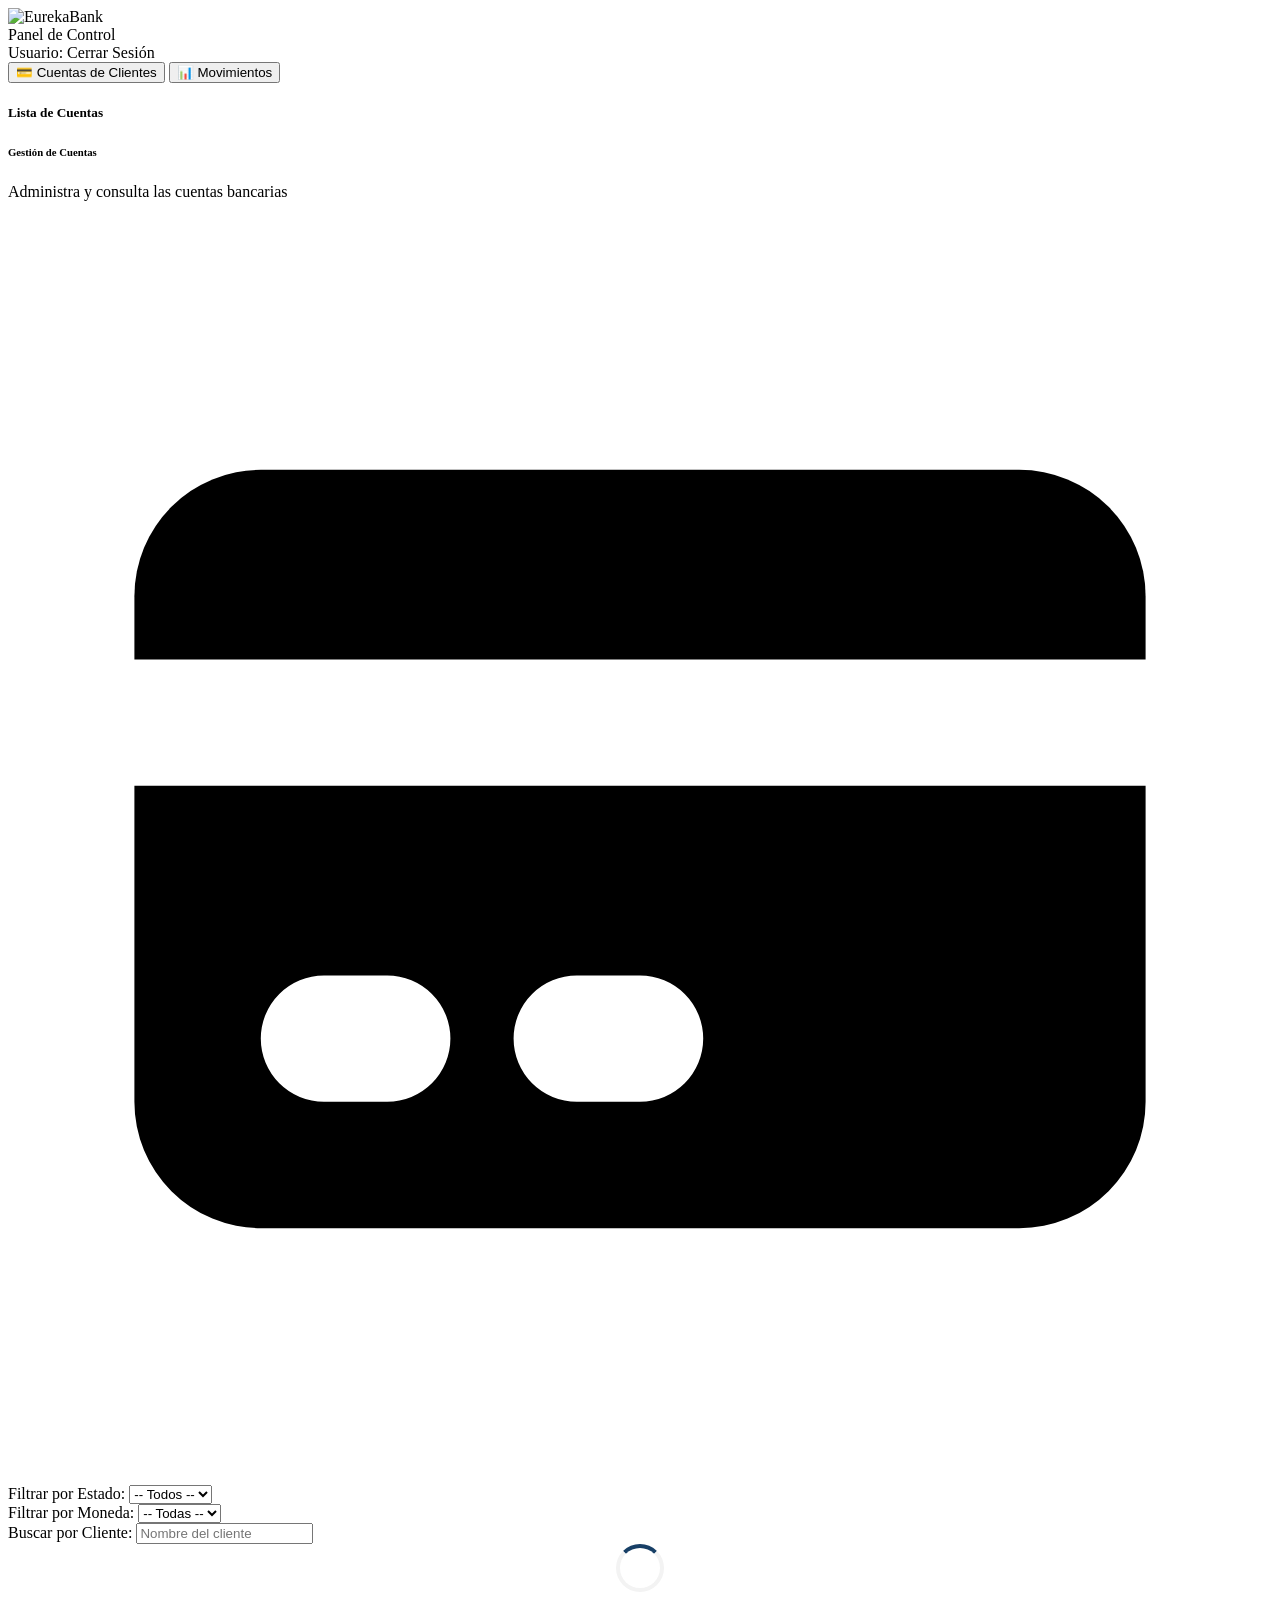
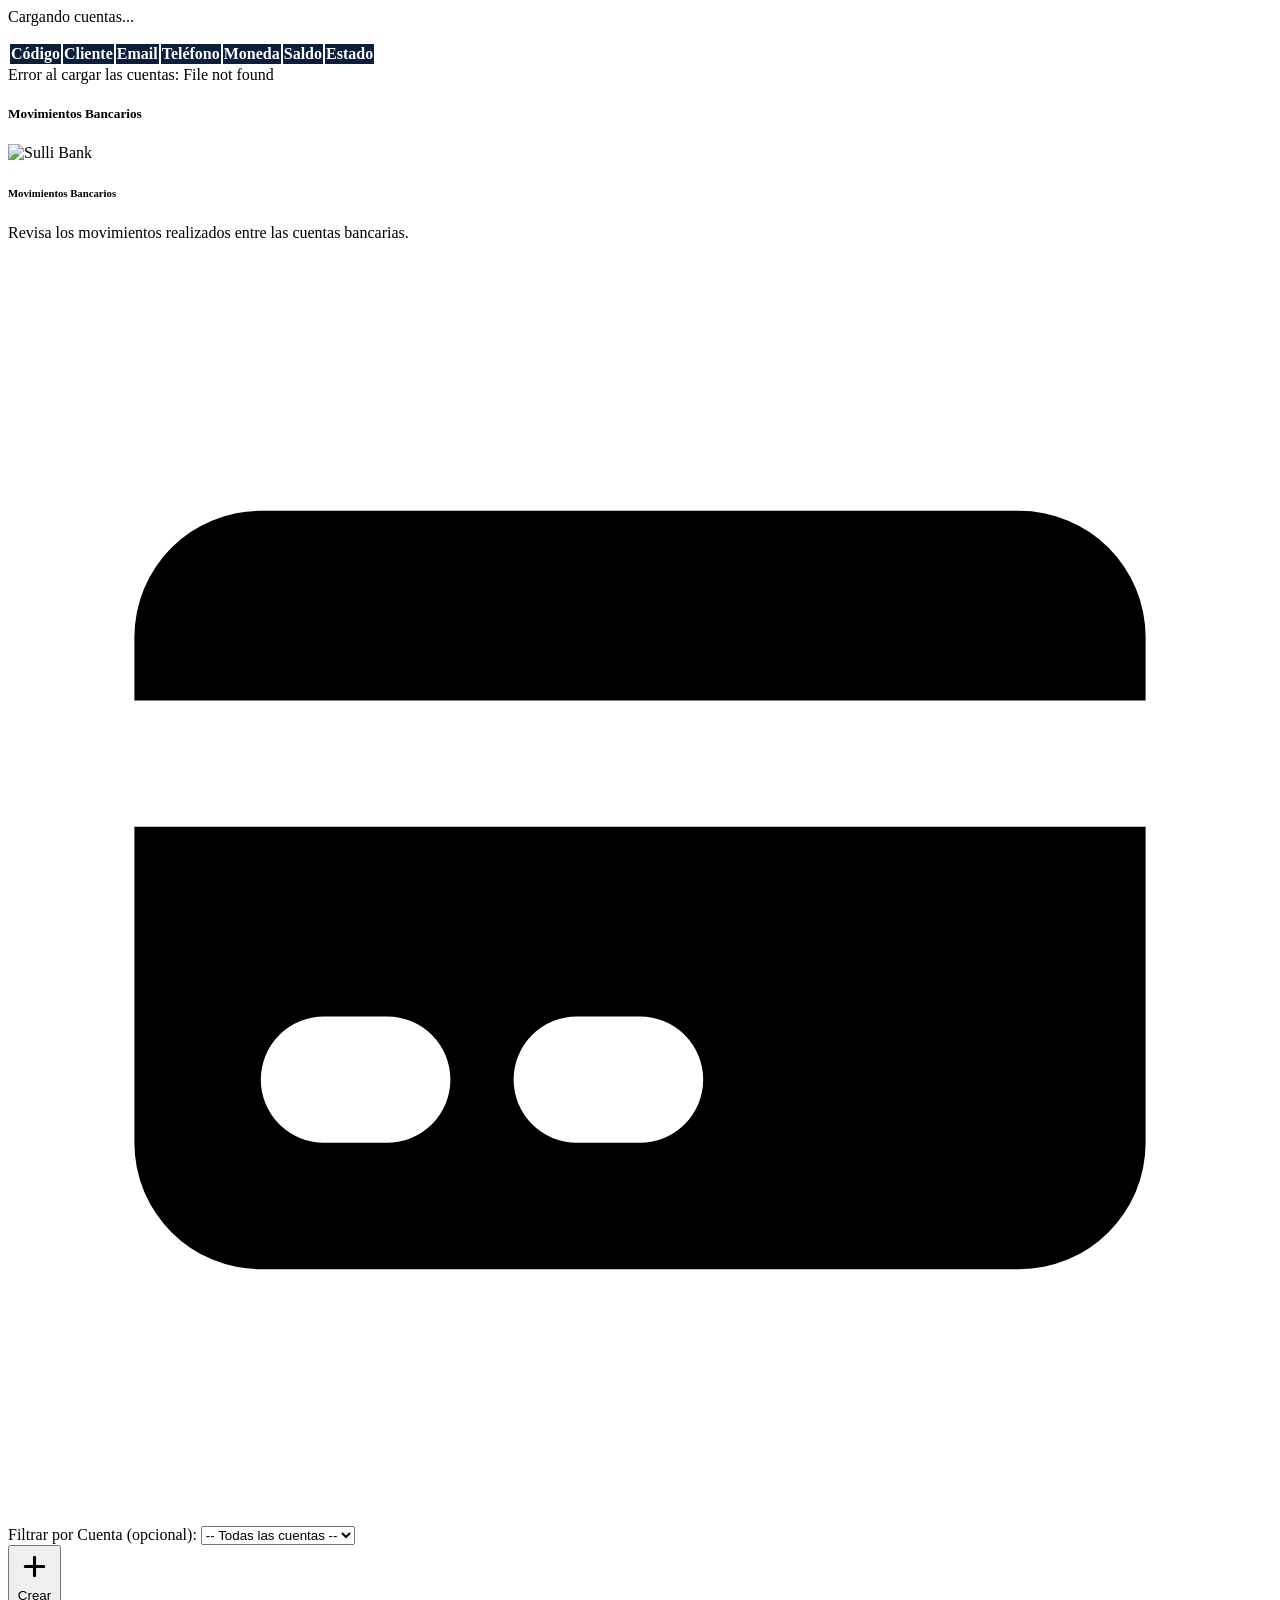
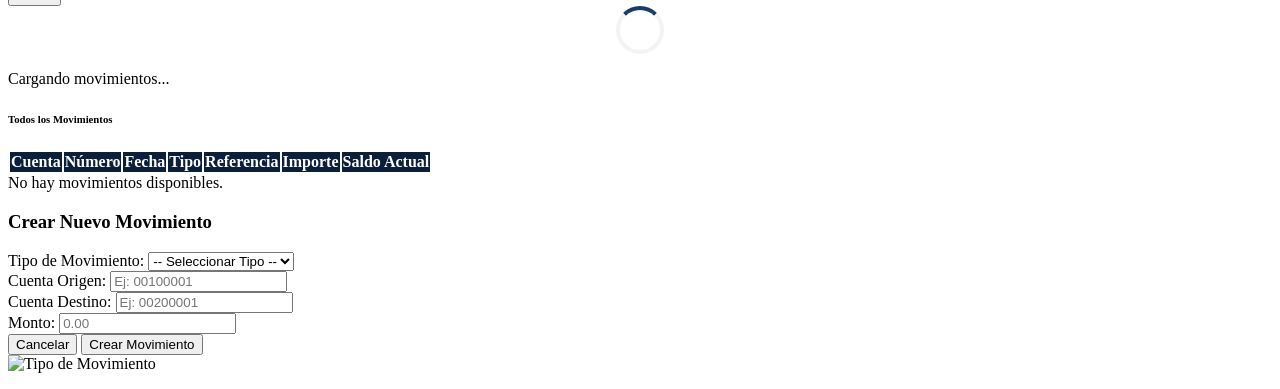
==== TG.1.1 PAO202651_SOAP_JAVA_MYSQL_NRC36883_GR09/04. CLIWEB/CLIWEB_EuBank_SOAPJAVA_GR09/src/main/resources/templates/dashboard/index.html @ 329ed2f1 "Add EurekaBank Java 21 SOAP project" ====
<!DOCTYPE html>
<html lang="es" xmlns:th="http://www.thymeleaf.org">
<head>
    <meta charset="utf-8" />
    <meta name="viewport" content="width=device-width, initial-scale=1.0" />
    <title th:text="${pageTitle ?: 'Dashboard'} + ' - EuBank'"></title>
    
    <script src="https://cdn.tailwindcss.com"></script>
    <script th:inline="javascript">
        tailwind.config = {
            theme: {
                extend: {
                    colors: {
                        'eubank-primary': '#0B1F3A',
                        'eubank-secondary': '#173F66',
                    }
                }
            }
        }
    </script>
    
    <script src="https://code.jquery.com/jquery-3.7.1.min.js"></script>
    
    <style>
        .loading-spinner {
            border: 4px solid #f3f3f3;
            border-top: 4px solid #173F66;
            border-radius: 50%;
            width: 40px;
            height: 40px;
            animation: spin 1s linear infinite;
            margin: 0 auto 10px;
        }
        @keyframes spin { 0% { transform: rotate(0deg); } 100% { transform: rotate(360deg); } }
        table thead { background-color: #0B1F3A; }
        table thead th { color: #FFFFFF; }
    </style>
</head>
<body class="bg-gray-50 min-h-screen">
    
    <header class="bg-white shadow-sm border-b border-gray-200">
        <nav class="max-w-7xl mx-auto px-4 sm:px-6 lg:px-8">
            <div class="flex justify-between h-16">
                <div class="flex">
                    <div class="flex-shrink-0 flex items-center">
                        <img th:src="@{/images/image-sidebar.webp}" alt="EurekaBank" class="h-10 w-full max-w-[200px] object-contain">
                    </div>
                    <div class="hidden sm:ml-6 sm:flex sm:space-x-8">
                        <a th:if="${session.Usuario != null}" th:href="@{/dashboard}"
                           class="border-transparent text-gray-500 hover:border-gray-300 hover:text-gray-700 inline-flex items-center px-1 pt-1 border-b-2 text-sm font-medium">
                            Panel de Control
                        </a>
                    </div>
                </div>
                <div class="hidden sm:ml-6 sm:flex sm:items-center" th:if="${session.Usuario != null}">
                    <div class="flex items-center space-x-4">
                        <span class="text-sm text-gray-700">
                            Usuario: <strong class="text-eubank-primary" th:text="${session.Usuario}"></strong>
                        </span>
                        <a th:href="@{/logout}"
                           class="text-red-600 hover:text-red-800 px-3 py-2 rounded-md text-sm font-medium transition duration-200">
                            Cerrar Sesión
                        </a>
                    </div>
                </div>
            </div>
        </nav>
    </header>

    <div class="max-w-7xl mx-auto py-6 sm:px-6 lg:px-8">
        <main role="main">
            
            <div class="mb-6">
                <div class="border-b border-gray-200">
                    <nav class="-mb-px flex space-x-8">
                        <button class="tab-button active border-b-2 border-eubank-secondary py-2 px-1 text-sm font-medium text-eubank-secondary" data-tab="cuentas">
                            💳 Cuentas de Clientes
                        </button>
                        <button class="tab-button border-b-2 border-transparent py-2 px-1 text-sm font-medium text-gray-500 hover:text-gray-700 hover:border-gray-300" data-tab="movimientos">
                            📊 Movimientos
                        </button>
                    </nav>
                </div>
            </div>
            
            <div class="tab-content">
                <div id="cuentas" class="tab-pane active">
                    <div class="bg-white rounded-xl shadow-lg overflow-hidden">
                        <div class="bg-gradient-to-r from-eubank-primary to-eubank-secondary text-white px-6 py-4">
                            <h5 class="text-lg font-bold mb-0">Lista de Cuentas</h5>
                        </div>
                        <div class="p-6">
                            <div class="mb-6 bg-gradient-to-r from-slate-50 to-slate-100 rounded-lg p-4 flex items-center justify-between shadow-sm">
                                <div class="flex items-center space-x-4">
                                    <div>
                                        <h6 class="text-lg font-semibold text-eubank-primary">Gestión de Cuentas</h6>
                                        <p class="text-sm text-gray-600">Administra y consulta las cuentas bancarias</p>
                                    </div>
                                </div>
                                <div class="hidden sm:block">
                                    <svg class="w-12 h-12 text-eubank-primary opacity-20" fill="currentColor" viewBox="0 0 20 20">
                                        <path d="M4 4a2 2 0 00-2 2v1h16V6a2 2 0 00-2-2H4z"></path>
                                        <path fill-rule="evenodd" d="M18 9H2v5a2 2 0 002 2h12a2 2 0 002-2V9zM4 13a1 1 0 011-1h1a1 1 0 110 2H5a1 1 0 01-1-1zm5-1a1 1 0 100 2h1a1 1 0 100-2H9z" clip-rule="evenodd"></path>
                                    </svg>
                                </div>
                            </div>

                            <div class="mb-6">
                                <div class="flex flex-col sm:flex-row gap-4 items-start sm:items-center justify-between">
                                    <div class="flex-1">
                                        <label for="filtroEstado" class="block text-sm font-medium text-gray-700 mb-2">Filtrar por Estado:</label>
                                        <select id="filtroEstado" class="w-full max-w-xs border border-gray-300 rounded-lg px-3 py-2 focus:ring-2 focus:ring-eubank-primary focus:border-transparent">
                                            <option value="">-- Todos --</option>
                                            <option value="ACTIVO">Activo</option>
                                            <option value="INACTIVO">Inactivo</option>
                                        </select>
                                    </div>
                                    <div class="flex-1">
                                        <label for="filtroMoneda" class="block text-sm font-medium text-gray-700 mb-2">Filtrar por Moneda:</label>
                                        <select id="filtroMoneda" class="w-full max-w-xs border border-gray-300 rounded-lg px-3 py-2 focus:ring-2 focus:ring-eubank-primary focus:border-transparent">
                                            <option value="">-- Todas --</option>
                                        </select>
                                    </div>
                                    <div class="flex-1">
                                        <label for="busquedaCliente" class="block text-sm font-medium text-gray-700 mb-2">Buscar por Cliente:</label>
                                        <input type="text" id="busquedaCliente" placeholder="Nombre del cliente" class="w-full max-w-xs border border-gray-300 rounded-lg px-3 py-2 focus:ring-2 focus:ring-eubank-primary focus:border-transparent">
                                    </div>
                                </div>
                            </div>
                            
                            <div id="cuentasLoading" class="text-center py-10">
                                <div class="loading-spinner"></div>
                                <p class="text-eubank-primary font-medium">Cargando cuentas...</p>
                            </div>
                            <div id="cuentasContent" class="hidden">
                                <div class="overflow-x-auto">
                                    <table class="min-w-full divide-y divide-gray-200">
                                        <thead class="bg-gray-50">
                                            <tr>
                                                <th class="px-6 py-3 text-left text-xs font-medium text-gray-500 uppercase tracking-wider">Código</th>
                                                <th class="px-6 py-3 text-left text-xs font-medium text-gray-500 uppercase tracking-wider">Cliente</th>
                                                <th class="px-6 py-3 text-left text-xs font-medium text-gray-500 uppercase tracking-wider">Email</th>
                                                <th class="px-6 py-3 text-left text-xs font-medium text-gray-500 uppercase tracking-wider">Teléfono</th>
                                                <th class="px-6 py-3 text-left text-xs font-medium text-gray-500 uppercase tracking-wider">Moneda</th>
                                                <th class="px-6 py-3 text-left text-xs font-medium text-gray-500 uppercase tracking-wider">Saldo</th>
                                                <th class="px-6 py-3 text-left text-xs font-medium text-gray-500 uppercase tracking-wider">Estado</th>
                                            </tr>
                                        </thead>
                                        <tbody id="cuentasTableBody" class="bg-white divide-y divide-gray-200">
                                            </tbody>
                                    </table>
                                </div>
                            </div>
                            <div id="cuentasError" class="bg-red-100 border border-red-400 text-red-700 px-4 py-3 rounded-lg hidden"></div>
                        </div>
                    </div>
                </div>

                <div id="movimientos" class="tab-pane hidden">
                     <div class="bg-white rounded-xl shadow-lg overflow-hidden">
                        <div class="bg-gradient-to-r from-eubank-primary to-eubank-secondary text-white px-6 py-4">
                            <h5 class="text-lg font-bold mb-0">Movimientos Bancarios</h5>
                        </div>
                        <div class="p-6">
                            <div class="mb-6 bg-gradient-to-r from-slate-50 to-slate-100 rounded-lg p-4 flex items-center justify-between shadow-sm">
                                <div class="flex items-center space-x-4">
                                    <img th:src="@{/images/SulliGeneral.png}" alt="Sulli Bank" class="h-24 w-24 object-contain">
                                    <div>
                                        <h6 class="text-lg font-semibold text-eubank-primary">Movimientos Bancarios</h6>
                                        <p class="text-sm text-gray-600">Revisa los movimientos realizados entre las cuentas bancarias.</p>
                                    </div>
                                </div>
                                <div class="hidden sm:block">
                                    <svg class="w-12 h-12 text-eubank-primary opacity-20" fill="currentColor" viewBox="0 0 20 20">
                                        <path d="M4 4a2 2 0 00-2 2v1h16V6a2 2 0 00-2-2H4z"></path>
                                        <path fill-rule="evenodd" d="M18 9H2v5a2 2 0 002 2h12a2 2 0 002-2V9zM4 13a1 1 0 011-1h1a1 1 0 110 2H5a1 1 0 01-1-1zm5-1a1 1 0 100 2h1a1 1 0 100-2H9z" clip-rule="evenodd"></path>
                                    </svg>
                                </div>
                            </div>
                            <div class="mb-6">
                                <div class="flex flex-col sm:flex-row gap-4 items-start sm:items-center justify-between">
                                    <div class="flex-1">
                                        <label for="selectCuenta" class="block text-sm font-medium text-gray-700 mb-2">Filtrar por Cuenta (opcional):</label>
                                        <select id="selectCuenta" class="w-full max-w-xs border border-gray-300 rounded-lg px-3 py-2 focus:ring-2 focus:ring-eubank-primary focus:border-transparent">
                                            <option value="">-- Todas las cuentas --</option>
                                        </select>
                                    </div>
                                    <div class="flex-shrink-0">
                                        <button id="btnCrearMovimiento"
                                                class="bg-gradient-to-r from-eubank-primary to-eubank-secondary text-white px-6 py-2 rounded-lg hover:shadow-lg transform hover:-translate-y-0.5 transition duration-200 font-medium inline-flex items-center">
                                            <svg class="w-5 h-5 mr-2" fill="none" stroke="currentColor" viewBox="0 0 24 24">
                                                <path stroke-linecap="round" stroke-linejoin="round" stroke-width="2" d="M12 6v6m0 0v6m0-6h6m-6 0H6"></path>
                                            </svg>
                                            Crear
                                        </button>
                                    </div>
                                </div>
                            </div>

                            <div id="movimientosLoading" class="text-center py-10">
                                <div class="loading-spinner"></div>
                                <p class="text-eubank-primary font-medium">Cargando movimientos...</p>
                            </div>
                            <div id="movimientosContent" class="hidden">
                                <div class="mb-4">
                                    <h6 class="text-lg font-semibold text-gray-800" id="movimientosTitle">Todos los Movimientos</h6>
                                </div>
                                <div class="overflow-x-auto">
                                    <table class="min-w-full divide-y divide-gray-200">
                                        <thead class="bg-gray-50">
                                            <tr>
                                                <th class="px-6 py-3 text-left text-xs font-medium text-gray-500 uppercase tracking-wider">Cuenta</th>
                                                <th class="px-6 py-3 text-left text-xs font-medium text-gray-500 uppercase tracking-wider">Número</th>
                                                <th class="px-6 py-3 text-left text-xs font-medium text-gray-500 uppercase tracking-wider">Fecha</th>
                                                <th class="px-6 py-3 text-left text-xs font-medium text-gray-500 uppercase tracking-wider">Tipo</th>
                                                <th class="px-6 py-3 text-left text-xs font-medium text-gray-500 uppercase tracking-wider">Referencia</th>
                                                <th class="px-6 py-3 text-left text-xs font-medium text-gray-500 uppercase tracking-wider">Importe</th>
                                                <th class="px-6 py-3 text-left text-xs font-medium text-gray-500 uppercase tracking-wider">Saldo Actual</th>
                                            </tr>
                                        </thead>
                                        <tbody id="movimientosTableBody" class="bg-white divide-y divide-gray-200">
                                            </tbody>
                                    </table>
                                </div>
                            </div>
                            <div id="movimientosEmpty" class="bg-slate-100 border border-slate-300 text-slate-800 px-4 py-3 rounded-lg hidden">
                                No hay movimientos disponibles.
                            </div>
                            <div id="movimientosError" class="bg-red-100 border border-red-400 text-red-700 px-4 py-3 rounded-lg hidden"></div>
                        </div>
                    </div>
                </div>
            </div>

            <div id="modalCrearMovimiento" class="fixed inset-0 bg-gray-600 bg-opacity-50 overflow-y-auto h-full w-full hidden z-50">
                <div class="relative top-20 mx-auto p-5 border w-11/12 max-w-[120vh] shadow-lg rounded-md bg-white">
                    <div class="mt-3">
                        <div class="bg-gradient-to-r from-eubank-primary to-eubank-secondary text-white px-6 py-4 rounded-t-md">
                            <h3 class="text-lg font-bold">Crear Nuevo Movimiento</h3>
                        </div>

                        <div class="px-6 py-4">
                            <div class="flex gap-6">
                                <div class="flex-1">
                                    <form id="formCrearMovimiento">
                                        <div class="space-y-4">
                                            <div>
                                                <label for="tipoMovimiento" class="block text-sm font-medium text-gray-700 mb-2">Tipo de Movimiento:</label>
                                                <select id="tipoMovimiento" name="tipo" required
                                                        class="w-full border border-gray-300 rounded-lg px-3 py-2 focus:ring-2 focus:ring-eubank-primary focus:border-transparent">
                                                    <option value="">-- Seleccionar Tipo --</option>
                                                </select>
                                            </div>
                                            <div>
                                                <label for="cuentaOrigen" class="block text-sm font-medium text-gray-700 mb-2">Cuenta Origen:</label>
                                                <input type="text" id="cuentaOrigen" name="cuentaOrigen" required
                                                       placeholder="Ej: 00100001"
                                                       class="w-full border border-gray-300 rounded-lg px-3 py-2 focus:ring-2 focus:ring-eubank-primary focus:border-transparent">
                                            </div>
                                            <div id="divCuentaDestino" class="hidden">
                                                <label for="cuentaDestino" class="block text-sm font-medium text-gray-700 mb-2">Cuenta Destino:</label>
                                                <input type="text" id="cuentaDestino" name="cuentaDestino"
                                                       placeholder="Ej: 00200001"
                                                       class="w-full border border-gray-300 rounded-lg px-3 py-2 focus:ring-2 focus:ring-eubank-primary focus:border-transparent">
                                            </div>
                                            <div>
                                                <label for="monto" class="block text-sm font-medium text-gray-700 mb-2">Monto:</label>
                                                <input type="number" id="monto" name="importe" required step="0.01" min="0.01"
                                                       placeholder="0.00"
                                                       class="w-full border border-gray-300 rounded-lg px-3 py-2 focus:ring-2 focus:ring-eubank-primary focus:border-transparent">
                                            </div>
                                        </div>
                                        <div id="modalError" class="mt-4 bg-red-100 border border-red-400 text-red-700 px-4 py-3 rounded-lg hidden"></div>
                                        <div class="flex justify-end space-x-3 mt-6">
                                            <button type="button" id="btnCancelarModal"
                                                    class="px-4 py-2 bg-gray-300 text-gray-800 rounded-lg hover:bg-gray-400 transition duration-200">
                                                Cancelar
                                            </button>
                                            <button type="submit"
                                                    class="px-6 py-2 bg-gradient-to-r from-eubank-primary to-eubank-secondary text-white rounded-lg hover:shadow-lg transform hover:-translate-y-0.5 transition duration-200">
                                                Crear Movimiento
                                            </button>
                                        </div>
                                    </form>
                                </div>
                                <div id="imagenTipoMovimiento" class="hidden flex-shrink-0 w-86 flex items-center justify-center">
                                    <div class="text-center">
                                        <img id="imgTipoMovimiento" src="" alt="Tipo de Movimiento" class="w-[50vh] object-contain">
                                        <p id="textoTipoMovimiento" class="mt-3 text-sm font-semibold text-eubank-primary"></p>
                                    </div>
                                </div>
                            </div>
                        </div>
                    </div>
                </div>
            </div>

        </main>
    </div>

    <th:block th:fragment="footer-scripts">
        <script th:inline="javascript">
            /*<![CDATA[*/
            
            // --- ¡TRADUCCIÓN DE URLS! ---
            const URL_GET_CUENTAS = /*[[@{/dashboard/get-cuentas}]]*/ 'error';
            const URL_GET_MOVIMIENTOS = /*[[@{/dashboard/get-movimientos}]]*/ 'error';
            const URL_GET_TODOS_MOVIMIENTOS = /*[[@{/dashboard/get-todos-movimientos}]]*/ 'error';
            const URL_GET_TIPOS_MOVIMIENTO = /*[[@{/dashboard/get-tipos-movimiento}]]*/ 'error';
            const URL_CREAR_MOVIMIENTO = /*[[@{/dashboard/crear-movimiento}]]*/ 'error';
            const URL_TEST_SERVICE = /*[[@{/dashboard/get-tipos-movimiento}]]*/ 'error'; // Re-usamos get-tipos
            
            // --- ¡TRADUCCIÓN DE IMÁGENES! ---
            const imagenesMovimiento = {
                'DEPOSITO': { img: /*[[@{/images/Deposito.png}]]*/ '', texto: 'Depósito' },
                'RETIRO': { img: /*[[@{/images/Retiro.png}]]*/ '', texto: 'Retiro' },
                'TRANSFERENCIA': { img: /*[[@{/images/Transferencia.png}]]*/ '', texto: 'Transferencia' },
            };
            
            let cuentasData = [];
            let tiposMovimiento = [];

            // --- ¡TODO TU CÓDIGO JS DE .NET PEGADO AQUÍ! ---

            $(document).ready(function() {
                console.log('Página cargada (Java/Thymeleaf)');
                
                $.get(URL_TEST_SERVICE, () => console.log('Servicio OK'))
                    .fail(() => console.error('Error conectando al servicio SOAP'));

                cargarTiposMovimiento();
                cargarCuentas();

                // Manejar cambio de pestañas
                $('.tab-button').click(function() {
                    const tabName = $(this).data('tab');
                    $('.tab-button').removeClass('active border-eubank-secondary text-eubank-secondary').addClass('border-transparent text-gray-500');
                    $(this).addClass('active border-eubank-secondary text-eubank-secondary');
                    $('.tab-pane').addClass('hidden');
                    $('#' + tabName).removeClass('hidden');
                    if (tabName === 'movimientos' && !$('#selectCuenta').val()) {
                        cargarTodosMovimientos();
                    }
                });

                // Evento para abrir modal de crear movimiento
                $('#btnCrearMovimiento').click(function() {
                    $('#modalCrearMovimiento').removeClass('hidden');
                });

                // Evento para cerrar modal
                $('#btnCancelarModal').click(function() {
                    cerrarModal();
                });

                // Cerrar modal al hacer clic fuera
                $('#modalCrearMovimiento').click(function(e) {
                    if (e.target === this) {
                        cerrarModal();
                    }
                });

                // Evento para cambio de tipo de movimiento
                $('#tipoMovimiento').change(function() {
                    const tipo = $(this).val();
                    
                    if (tipo === 'TRANSFERENCIA') {
                        $('#divCuentaDestino').removeClass('hidden');
                        $('#cuentaDestino').attr('required', true);
                    } else {
                        $('#divCuentaDestino').addClass('hidden');
                        $('#cuentaDestino').removeAttr('required').val('');
                    }
                    
                    if (tipo && imagenesMovimiento[tipo]) {
                        $('#imgTipoMovimiento').attr('src', imagenesMovimiento[tipo].img);
                        $('#textoTipoMovimiento').text(imagenesMovimiento[tipo].texto);
                        $('#imagenTipoMovimiento').removeClass('hidden');
                    } else {
                        $('#imagenTipoMovimiento').addClass('hidden');
                    }
                });

                // Manejar envío del formulario de creación de movimiento
                $('#formCrearMovimiento').submit(function(e) {
                    e.preventDefault();

                    const formData = {
                        tipo: $('#tipoMovimiento').val(),
                        cuentaOrigen: $('#cuentaOrigen').val(),
                        cuentaDestino: $('#cuentaDestino').val(),
                        importe: parseFloat($('#monto').val())
                    };

                    if (!formData.tipo || !formData.cuentaOrigen || !formData.importe) {
                        mostrarErrorModal('Por favor complete todos los campos requeridos.');
                        return;
                    }

                    if ((formData.tipo === 'TRANSFERENCIA') && !formData.cuentaDestino) {
                        mostrarErrorModal('Para transferencias se requiere la cuenta destino.');
                        return;
                    }
                    crearMovimiento(formData);
                });
                
                // Event listeners for account filters
                $('#filtroEstado, #filtroMoneda').on('change', function() {
                    filtrarCuentas();
                });
                $('#busquedaCliente').on('keyup', function() {
                    filtrarCuentas();
                });
                
                // Evento cuando se selecciona una cuenta
                $('#selectCuenta').change(function() {
                    const codigoCuenta = $(this).val();
                    if (codigoCuenta) {
                        cargarMovimientos(codigoCuenta);
                    } else {
                        cargarTodosMovimientos();
                    }
                });
                
            }); // Fin de $(document).ready
            

            function cargarTiposMovimiento() {
                console.log('Cargando tipos de movimiento...');
                $.ajax({
                    url: URL_GET_TIPOS_MOVIMIENTO,
                    type: 'GET',
                    success: function(data) {
                        console.log('Tipos de movimiento obtenidos:', data);
                        tiposMovimiento = data;
                        llenarSelectTiposMovimiento(data);
                    },
                    error: function(xhr, status, error) {
                        console.error('Error al cargar tipos de movimiento:', error);
                    }
                });
            }

            function llenarSelectTiposMovimiento(tipos) {
                const select = $('#tipoMovimiento');
                select.empty();
                select.append('<option value="">-- Seleccionar Tipo --</option>');
                tipos.forEach(function(tipo) {
                    select.append(`<option value="${tipo}">${tipo}</option>`);
                });
            }

            function cargarCuentas() {
                console.log('Iniciando carga de cuentas...');
                $('#cuentasContent').addClass('hidden');
                $('#cuentasError').addClass('hidden');
                $('#cuentasLoading').removeClass('hidden');
                $.ajax({
                    url: URL_GET_CUENTAS,
                    type: 'GET',
                    success: function(data) {
                        console.log('Respuesta del servidor (cuentas):', data);
                        if (data.error) {
                            mostrarErrorCuentas(data.error);
                        } else {
                            cuentasData = data;
                            mostrarCuentas(data);
                            llenarSelectCuentas(data);
                            llenarFiltroMoneda(data);
                        }
                    },
                    error: function(xhr, status, error) {
                        console.error('Error AJAX:', xhr.status, xhr.responseText, error);
                        mostrarErrorCuentas('Error al cargar las cuentas: ' + error);
                    }
                });
            }

            function mostrarCuentas(cuentas) {
                $('#cuentasLoading').addClass('hidden');
                $('#cuentasContent').removeClass('hidden');
                const tbody = $('#cuentasTableBody');
                tbody.empty();

                if (!cuentas || cuentas.length === 0) {
                    tbody.append('<tr><td colspan="7" class="px-6 py-4 text-center text-gray-500">No hay cuentas disponibles</td></tr>');
                    return;
                }

                cuentas.forEach(function(cuenta) {
                    const estadoBadge = cuenta.estado === 'ACTIVO'
                        ? '<span class="inline-flex items-center px-2.5 py-0.5 rounded-full text-xs font-medium bg-green-100 text-green-800">Activo</span>'
                        : '<span class="inline-flex items-center px-2.5 py-0.5 rounded-full text-xs font-medium bg-red-100 text-red-800">Inactivo</span>';

                    const row = `
                        <tr class="hover:bg-gray-50">
                            <td class="px-6 py-4 whitespace-nowrap text-sm font-medium text-gray-900">${cuenta.codigo}</td>
                            <td class="px-6 py-4 whitespace-nowrap text-sm text-gray-900">${cuenta.nombreCliente}</td>
                            <td class="px-6 py-4 whitespace-nowrap text-sm text-gray-500">${cuenta.emailCliente}</td>
                            <td class="px-6 py-4 whitespace-nowrap text-sm text-gray-500">${cuenta.telefonoCliente}</td>
                            <td class="px-6 py-4 whitespace-nowrap text-sm text-gray-900">${cuenta.moneda}</td>
                            <td class="px-6 py-4 whitespace-nowrap text-sm font-medium text-gray-900">${formatearMoneda(cuenta.saldo, cuenta.moneda)}</td>
                            <td class="px-6 py-4 whitespace-nowrap">${estadoBadge}</td>
                        </tr>
                    `;
                    tbody.append(row);
                });
            }

            function mostrarErrorCuentas(mensaje) {
                $('#cuentasLoading').addClass('hidden');
                $('#cuentasError').text(mensaje).removeClass('hidden');
            }

            function llenarSelectCuentas(cuentas) {
                const select = $('#selectCuenta');
                select.empty();
                select.append('<option value="">-- Todas las cuentas --</option>');
                cuentas.forEach(function(cuenta) {
                    select.append(`<option value="${cuenta.codigo}">${cuenta.codigo} - ${cuenta.nombreCliente}</option>`);
                });
            }

            function llenarFiltroMoneda(cuentas) {
                const select = $('#filtroMoneda');
                select.empty();
                select.append('<option value="">-- Todas --</option>');
                const monedas = [...new Set(cuentas.map(c => c.moneda))];
                monedas.forEach(function(moneda) {
                    select.append(`<option value="${moneda}">${moneda}</option>`);
                });
            }

            function filtrarCuentas() {
                let filtered = cuentasData.slice();
                const estado = $('#filtroEstado').val();
                if (estado) {
                    filtered = filtered.filter(c => c.estado === estado);
                }
                const moneda = $('#filtroMoneda').val();
                if (moneda) {
                    filtered = filtered.filter(c => c.moneda === moneda);
                }
                const busqueda = $('#busquedaCliente').val().toLowerCase();
                if (busqueda) {
                    filtered = filtered.filter(c => c.nombreCliente.toLowerCase().includes(busqueda));
                }
                mostrarCuentas(filtered);
            }

            function cargarMovimientos(codigoCuenta) {
                cargarMovimientosCuentaEspecifica(codigoCuenta);
            }

            function cargarMovimientosCuentaEspecifica(codigoCuenta) {
                $('#movimientosEmpty').addClass('hidden');
                $('#movimientosContent').addClass('hidden');
                $('#movimientosError').addClass('hidden');
                $('#movimientosLoading').removeClass('hidden');

                $.ajax({
                    url: URL_GET_MOVIMIENTOS,
                    type: 'GET',
                    data: { cuenta: codigoCuenta },
                    success: function(data) {
                        if (data.error) {
                            mostrarErrorMovimientos(data.error);
                        } else {
                            mostrarMovimientos(data, codigoCuenta, false);
                        }
                    },
                    error: function(xhr, status, error) {
                        mostrarErrorMovimientos('Error al cargar los movimientos: ' + error);
                    }
                });
            }

            function cargarTodosMovimientos() {
                $('#movimientosEmpty').addClass('hidden');
                $('#movimientosContent').addClass('hidden');
                $('#movimientosError').addClass('hidden');
                $('#movimientosLoading').removeClass('hidden');

                $.ajax({
                    url: URL_GET_TODOS_MOVIMIENTOS,
                    type: 'GET',
                    success: function(data) {
                        if (data.error) {
                            mostrarErrorMovimientos(data.error);
                        } else {
                            mostrarMovimientos(data, null, true);
                        }
                    },
                    error: function(xhr, status, error) {
                        mostrarErrorMovimientos('Error al cargar todos los movimientos: ' + error);
                    }
                });
            }

            function mostrarMovimientos(movimientos, codigoCuenta, todosLosMovimientos = false) {
                $('#movimientosLoading').addClass('hidden');
                $('#movimientosContent').removeClass('hidden');

                const titulo = todosLosMovimientos ? 'Todos los Movimientos' : `Movimientos de la Cuenta ${codigoCuenta}`;
                $('#movimientosTitle').text(titulo);
                const tbody = $('#movimientosTableBody');
                tbody.empty();

                if (!movimientos || movimientos.length === 0) {
                    const mensaje = todosLosMovimientos ? 'No hay movimientos en ninguna cuenta' : `No hay movimientos para la cuenta ${codigoCuenta}`;
                    $('#movimientosContent').addClass('hidden');
                    $('#movimientosEmpty').text(mensaje).removeClass('hidden');
                    return;
                }

                $('#movimientosEmpty').addClass('hidden'); 

                movimientos.forEach(function(mov) {
                    const tipoBadge = obtenerBadgeTipo(mov.tipo);
                    // Los objetos de fecha de SOAP pueden ser complejos, los parseamos
                    const fecha = new Date(mov.fecha).toLocaleDateString('es-ES', {
                        year: 'numeric', month: '2-digit', day: '2-digit',
                        hour: '2-digit', minute: '2-digit'
                    });
                    
                    let cuentaInfo = '';
                    if (todosLosMovimientos) {
                        const cuenta = cuentasData.find(c => c.codigo === mov.codigoCuenta);
                        cuentaInfo = cuenta ? `${cuenta.codigo} - ${cuenta.nombreCliente}` : mov.codigoCuenta;
                    } else {
                        const cuenta = cuentasData.find(c => c.codigo === codigoCuenta);
                        cuentaInfo = cuenta ? `${cuenta.codigo} - ${cuenta.nombreCliente}` : codigoCuenta;
                    }

                    const row = `
                        <tr class="hover:bg-gray-50">
                            <td class="px-6 py-4 whitespace-nowrap text-sm text-gray-900">${cuentaInfo}</td>
                            <td class="px-6 py-4 whitespace-nowrap text-sm font-medium text-gray-900">${mov.numero}</td>
                            <td class="px-6 py-4 whitespace-nowrap text-sm text-gray-900">${fecha}</td>
                            <td class="px-6 py-4 whitespace-nowrap">${tipoBadge}</td>
                            <td class="px-6 py-4 whitespace-nowrap text-sm text-gray-500">${mov.referencia || '-'}</td>
                            <td class="px-6 py-4 whitespace-nowrap text-sm font-medium text-gray-900">${formatearMoneda(mov.importe, 'USD')}</td>
                            <td class="px-6 py-4 whitespace-nowrap text-sm font-semibold text-green-600">${formatearMoneda(mov.saldoActual, 'USD')}</td>
                        </tr>
                    `;
                    tbody.append(row);
                });
            }

            function mostrarErrorMovimientos(mensaje) {
                $('#movimientosLoading').addClass('hidden');
                $('#movimientosError').text(mensaje).removeClass('hidden');
            }

            function obtenerBadgeTipo(tipo) {
                // Normaliza el tipo (ej. "DEPOSITO" -> "Deposito")
                let tipoNormalizado = tipo.charAt(0).toUpperCase() + tipo.slice(1).toLowerCase();
                
                const tiposMovimiento = {
                    'Apertura de Cuenta': { texto: 'Apertura de Cuenta', color: 'bg-slate-100 text-slate-800' },
                    'Deposito': { texto: 'Depósito', color: 'bg-green-100 text-green-800' },
                    'Retiro': { texto: 'Retiro', color: 'bg-orange-100 text-orange-800' },
                    'Cancelar Cuenta': { texto: 'Cancelar Cuenta', color: 'bg-red-100 text-red-800' },
                    'Transferencia': { texto: 'Transferencia', color: 'bg-slate-100 text-slate-800' }
                };
                
                const tipoInfo = tiposMovimiento[tipoNormalizado] || { texto: tipo, color: 'bg-gray-100 text-gray-800' };
                return `<span class="inline-flex items-center px-2.5 py-0.5 rounded-full text-xs font-medium ${tipoInfo.color}">${tipoInfo.texto}</span>`;
            }

            function formatearMoneda(cantidad, moneda) {
                let simbolo = '$'; // default USD
                if (moneda === '01') simbolo = 'S/'; // Soles
                else if (moneda === '02') simbolo = '$'; // USD
                
                let numCantidad = Number(cantidad);
                if (isNaN(numCantidad)) {
                    numCantidad = 0;
                }
                
                return simbolo + ' ' + numCantidad.toFixed(2);
            }

            function cerrarModal() {
                $('#modalCrearMovimiento').addClass('hidden');
                $('#formCrearMovimiento')[0].reset();
                $('#divCuentaDestino').addClass('hidden');
                $('#modalError').addClass('hidden');
                $('#imagenTipoMovimiento').addClass('hidden');
            }

            function mostrarErrorModal(mensaje) {
                $('#modalError').text(mensaje).removeClass('hidden');
            }

            function crearMovimiento(datos) {
                console.log('Creando movimiento:', datos);
                $.ajax({
                    url: URL_CREAR_MOVIMIENTO,
                    type: 'POST',
                    contentType: 'application/json',
                    data: JSON.stringify(datos),
                    success: function(response) {
                        console.log('Respuesta del servidor:', response);
                        if (response.success) {
                            cerrarModal();
                            refrescarMovimientosActuales();
                            alert('Movimiento creado exitosamente');
                        } else {
                            mostrarErrorModal(response.message || 'Error al crear el movimiento');
                        }
                    },
                    error: function(xhr, status, error) {
                        console.error('Error al crear movimiento:', error);
                        mostrarErrorModal('Error al conectar con el servidor: ' + error);
                    }
                });
            }
            
            function refrescarMovimientosActuales() {
                const cuentaSeleccionada = $('#selectCuenta').val();
                if (cuentaSeleccionada) {
                    cargarMovimientosCuentaEspecifica(cuentaSeleccionada);
                } else {
                    cargarTodosMovimientos();
                }
            }
        
            /*]]>*/
        </script>
    </th:block>

</body>
</html>
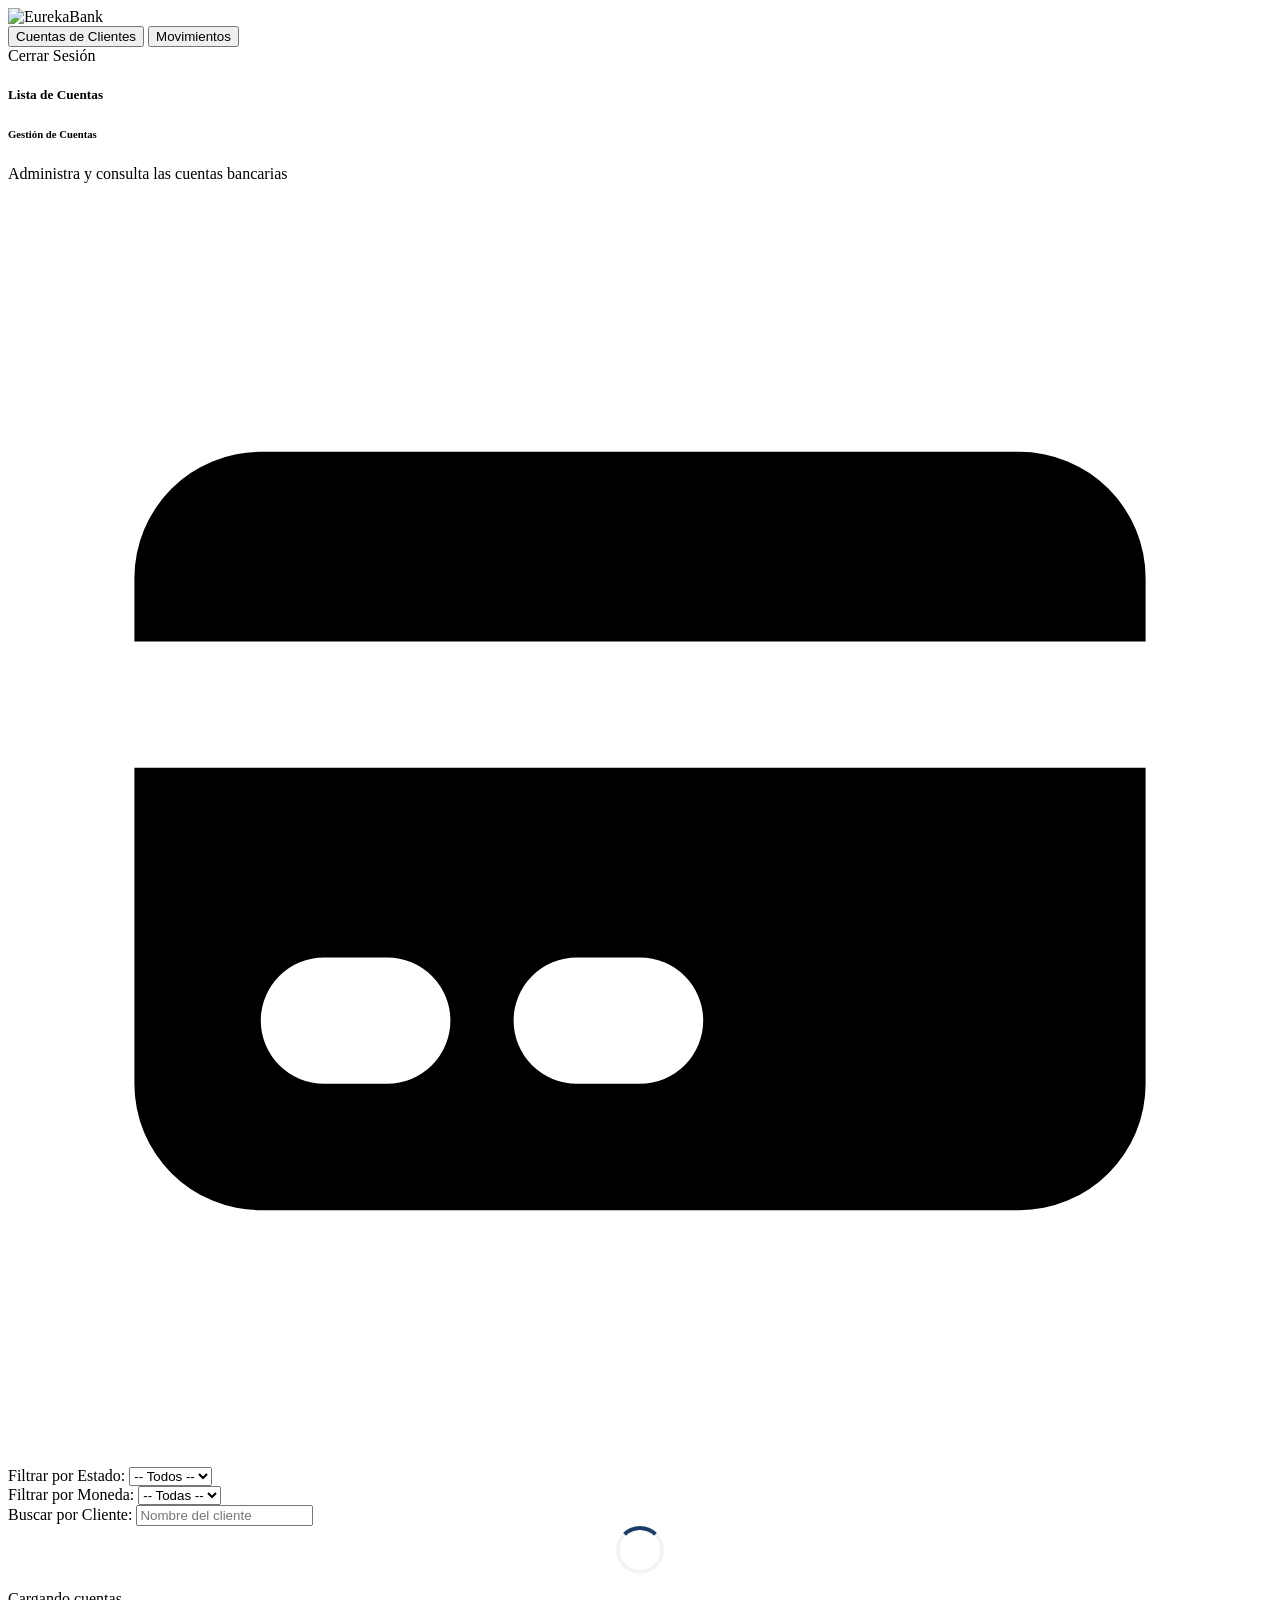
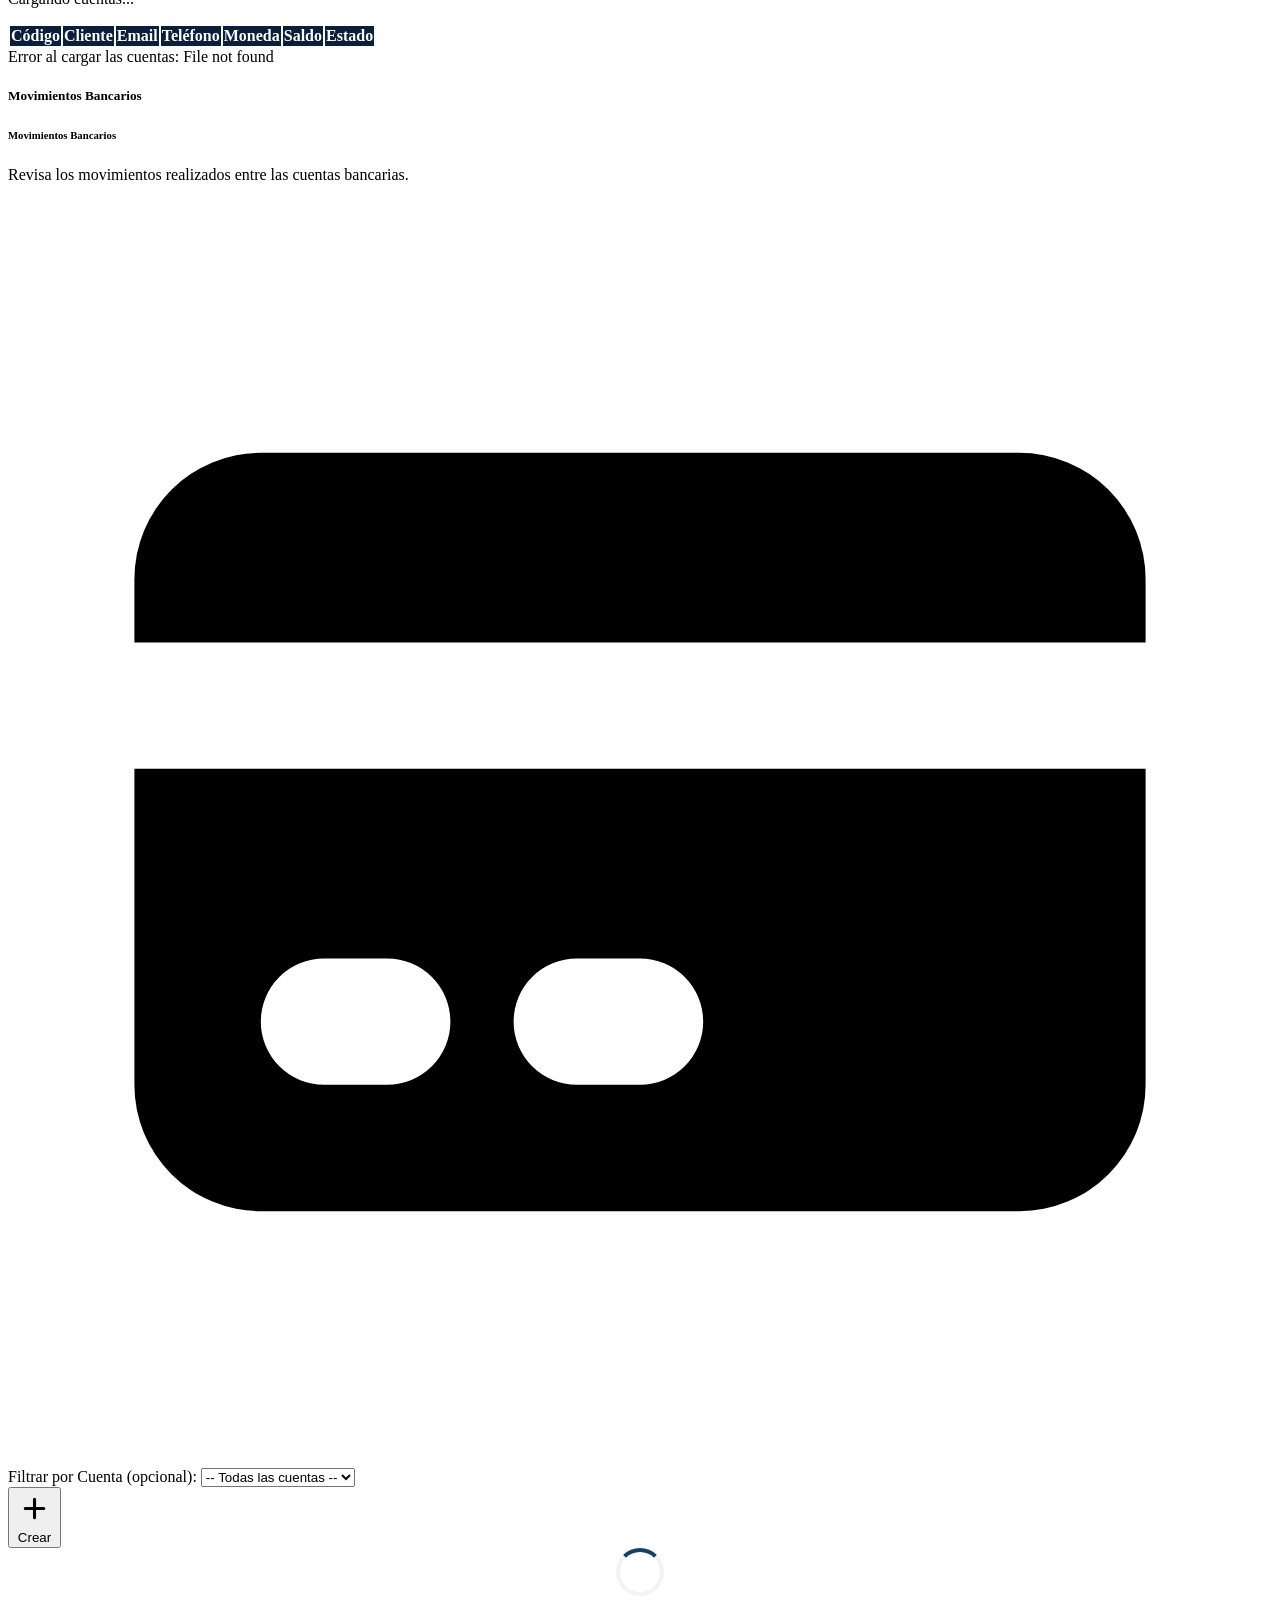
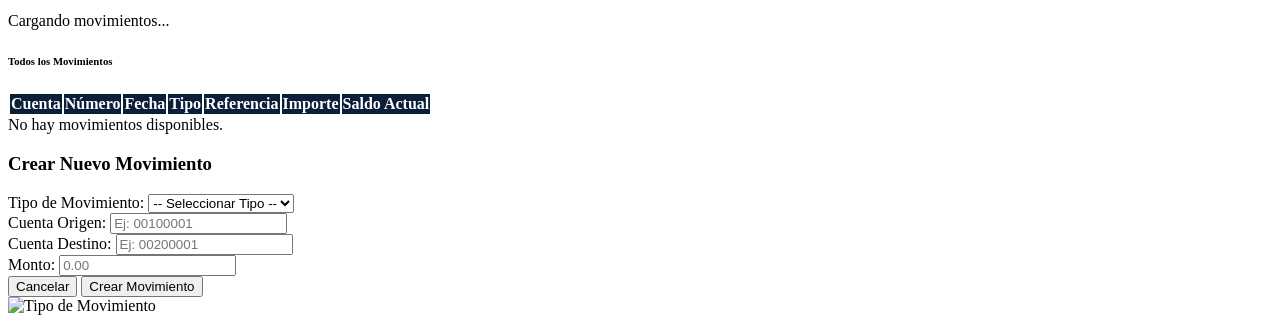
==== commit fd874eec: "Ajusta interfaz del cliente web" ====
--- a/TG.1.1 PAO202651_SOAP_JAVA_MYSQL_NRC36883_GR09/04. CLIWEB/CLIWEB_EuBank_SOAPJAVA_GR09/src/main/resources/templates/dashboard/index.html
+++ b/TG.1.1 PAO202651_SOAP_JAVA_MYSQL_NRC36883_GR09/04. CLIWEB/CLIWEB_EuBank_SOAPJAVA_GR09/src/main/resources/templates/dashboard/index.html
@@ -36,52 +36,28 @@
         table thead th { color: #FFFFFF; }
     </style>
 </head>
-<body class="bg-gray-50 min-h-screen">
-    
-    <header class="bg-white shadow-sm border-b border-gray-200">
-        <nav class="max-w-7xl mx-auto px-4 sm:px-6 lg:px-8">
-            <div class="flex justify-between h-16">
-                <div class="flex">
-                    <div class="flex-shrink-0 flex items-center">
-                        <img th:src="@{/images/image-sidebar.webp}" alt="EurekaBank" class="h-10 w-full max-w-[200px] object-contain">
-                    </div>
-                    <div class="hidden sm:ml-6 sm:flex sm:space-x-8">
-                        <a th:if="${session.Usuario != null}" th:href="@{/dashboard}"
-                           class="border-transparent text-gray-500 hover:border-gray-300 hover:text-gray-700 inline-flex items-center px-1 pt-1 border-b-2 text-sm font-medium">
-                            Panel de Control
-                        </a>
-                    </div>
-                </div>
-                <div class="hidden sm:ml-6 sm:flex sm:items-center" th:if="${session.Usuario != null}">
-                    <div class="flex items-center space-x-4">
-                        <span class="text-sm text-gray-700">
-                            Usuario: <strong class="text-eubank-primary" th:text="${session.Usuario}"></strong>
-                        </span>
-                        <a th:href="@{/logout}"
-                           class="text-red-600 hover:text-red-800 px-3 py-2 rounded-md text-sm font-medium transition duration-200">
-                            Cerrar Sesión
-                        </a>
-                    </div>
-                </div>
-            </div>
+<body class="min-h-screen bg-gray-50 flex flex-col md:flex-row">
+    <aside class="w-full shrink-0 bg-eubank-primary text-white shadow-lg md:sticky md:top-0 md:flex md:h-screen md:w-64 md:flex-col md:self-start md:overflow-y-auto">
+        <div class="flex items-center gap-3 border-b border-white/15 px-5 py-5">
+            <img th:src="@{/images/image-sidebar.webp}" alt="EurekaBank" class="h-14 w-52 object-contain">
+        </div>
+        <nav class="flex gap-2 overflow-x-auto p-4 md:flex-col" aria-label="Navegación principal">
+            <button class="tab-button active flex shrink-0 items-center rounded-lg bg-white/15 px-4 py-3 text-left text-sm font-medium text-white transition hover:bg-white/20 md:w-full" data-tab="cuentas">
+                Cuentas de Clientes
+            </button>
+            <button class="tab-button flex shrink-0 items-center rounded-lg px-4 py-3 text-left text-sm font-medium text-white/75 transition hover:bg-white/10 hover:text-white md:w-full" data-tab="movimientos">
+                Movimientos
+            </button>
         </nav>
-    </header>
-
-    <div class="max-w-7xl mx-auto py-6 sm:px-6 lg:px-8">
-        <main role="main">
-            
-            <div class="mb-6">
-                <div class="border-b border-gray-200">
-                    <nav class="-mb-px flex space-x-8">
-                        <button class="tab-button active border-b-2 border-eubank-secondary py-2 px-1 text-sm font-medium text-eubank-secondary" data-tab="cuentas">
-                            💳 Cuentas de Clientes
-                        </button>
-                        <button class="tab-button border-b-2 border-transparent py-2 px-1 text-sm font-medium text-gray-500 hover:text-gray-700 hover:border-gray-300" data-tab="movimientos">
-                            📊 Movimientos
-                        </button>
-                    </nav>
-                </div>
-            </div>
+        <div class="mt-auto border-t border-white/15 p-4">
+            <a th:href="@{/logout}" class="block rounded-lg px-4 py-3 text-sm font-medium text-white transition hover:bg-white/10 hover:text-white/75">
+                Cerrar Sesión
+            </a>
+        </div>
+    </aside>
+
+    <div class="min-w-0 flex-1">
+        <main role="main" class="mx-auto max-w-7xl px-4 py-6 sm:px-6 lg:px-8">
             
             <div class="tab-content">
                 <div id="cuentas" class="tab-pane active">
@@ -164,7 +140,6 @@
                         <div class="p-6">
                             <div class="mb-6 bg-gradient-to-r from-slate-50 to-slate-100 rounded-lg p-4 flex items-center justify-between shadow-sm">
                                 <div class="flex items-center space-x-4">
-                                    <img th:src="@{/images/SulliGeneral.png}" alt="Sulli Bank" class="h-24 w-24 object-contain">
                                     <div>
                                         <h6 class="text-lg font-semibold text-eubank-primary">Movimientos Bancarios</h6>
                                         <p class="text-sm text-gray-600">Revisa los movimientos realizados entre las cuentas bancarias.</p>
@@ -334,8 +309,8 @@
                 // Manejar cambio de pestañas
                 $('.tab-button').click(function() {
                     const tabName = $(this).data('tab');
-                    $('.tab-button').removeClass('active border-eubank-secondary text-eubank-secondary').addClass('border-transparent text-gray-500');
-                    $(this).addClass('active border-eubank-secondary text-eubank-secondary');
+                    $('.tab-button').removeClass('active bg-white/15 text-white').addClass('text-white/75');
+                    $(this).removeClass('text-white/75').addClass('active bg-white/15 text-white');
                     $('.tab-pane').addClass('hidden');
                     $('#' + tabName).removeClass('hidden');
                     if (tabName === 'movimientos' && !$('#selectCuenta').val()) {
